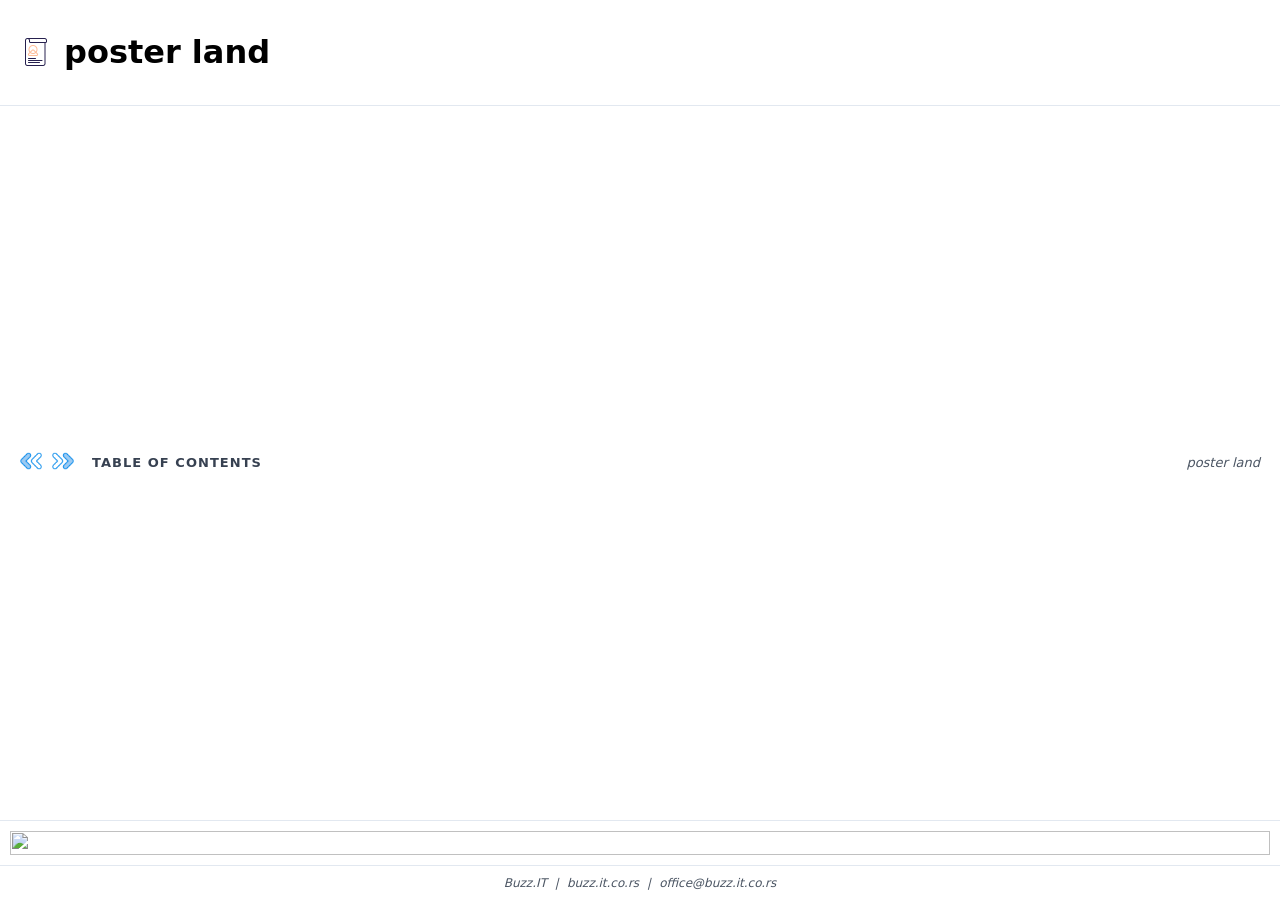
==== viewer.html @ aab39268 "Add files via upload This is developed Version 2.5 All is working and production ready." ====
<!DOCTYPE html>
<html lang="sr">
<head>
  <meta charset="UTF-8">
  <title>Pregled</title>
  <favicon class="png"></favicon>
  <link rel="stylesheet" href="style.css">
</head>

<body class="page-viewer">

<header class="header">
  <img src="logo.png" alt="Logo">
  <h1 id="nav-title"></h1>
</header>

<nav class="viewer-nav">

  <!-- LEVO: strelice + TOC -->
  <div class="nav-left">
    <button class="nav-btn" onclick="prev()" aria-label="Previous">
      <img src="strelica_nazad.png" alt="Nazad">
    </button>

    <button class="nav-btn" onclick="next()" aria-label="Next">
      <img src="strelica_napred.png" alt="Napred">
    </button>

    <a href="index.html" class="toc-link">TABLE OF CONTENTS</a>
  </div>

  <!-- DESNO: naziv postera -->
  <div class="nav-right">
    <span id="nav-poster-title"></span>
  </div>

</nav>

<main class="viewer-main">
  <div id="viewer-container"></div>
</main>

<footer class="footer footer-viewer">
  <span>Buzz.IT</span>
  <span>|</span>
  <a href="https://buzz.it.co.rs" target="_blank">buzz.it.co.rs</a>
  <span>|</span>
  <a href="mailto:office@buzz.it.co.rs">office@buzz.it.co.rs</a>
</footer>

<script src="materijal/manifest.js"></script>
<script src="app.js"></script>
<script>
  ucitajViewer();
</script>

</body>
</html>
---- style.css ----
* {
  box-sizing: border-box;
}

html, body {
  margin: 0;
  height: 100%;
  font-family: system-ui, -apple-system, Segoe UI, Roboto, Arial, sans-serif;
}

/* HEADER */
.header {
  display: flex;
  align-items: center;
  gap: 12px;
  padding: 12px 20px;
  background: #ffffff;
  border-bottom: 1px solid #e2e8f0;
}

.header img {
  height: 32px;
}

/* INDEX */
.page-index {
  display: flex;
  flex-direction: column;
  min-height: 100vh;
  background: #f8fafc;
}

.index-main {
  flex: 1;
  padding: 32px 0;
}

.material-grid {
  width: 90%;
  margin: 0 auto;
  display: grid;
  gap: 28px;
}

@media (min-width: 1024px) {
  .material-grid { grid-template-columns: repeat(3, 1fr); }
}
@media (min-width: 600px) and (max-width: 1023px) {
  .material-grid { grid-template-columns: repeat(2, 1fr); }
}
@media (max-width: 599px) {
  .material-grid { grid-template-columns: 1fr; }
}

.material-card {
  width: 100%;
  text-decoration: none;
  color: #0f172a;
}

/* THUMBNAIL */
.thumbnail-wrap {
  padding: 25px;
  border-radius: 15px;
  background: #e5e7eb;
  overflow: hidden;
}

.thumbnail-media {
  width: 100%;
  height: auto;
  display: block;
}

/* TITLE */
.material-title {
  margin-top: 8px;
  text-align: center;
  font-size: 14px;
  font-weight: 500;
}

/* VIEWER */
.page-viewer {
  display: grid;
  grid-template-rows: auto auto 1fr auto;
  height: 100vh;
}

.viewer-main {
  overflow: hidden;
}

#viewer-container {
  width: 100%;
  height: 100%;
  padding: 10px;
}

/* VIEWER NAV */
.viewer-nav {
  display: flex;
  justify-content: space-between;
  align-items: center;
  padding: 10px 20px;
  background: #ffffff;
  border-bottom: 1px solid #e2e8f0;
}

.nav-left {
  display: flex;
  align-items: center;
  gap: 10px;
}

.toc-link {
  text-transform: uppercase;
  letter-spacing: 0.08em;
  font-weight: 600;
  font-size: 13px;
  color: #374151;
  text-decoration: none;
  margin-left: 8px;
}

.nav-right {
  font-size: 13px;
  color: #4b5563;
  font-style: italic;
  white-space: nowrap;
}

/* NAV BUTTONS */
.nav-btn {
  background: none;
  border: none;
  padding: 0;
  cursor: pointer;
}

.nav-btn img {
  height: 22px;
  width: auto;
}

/* FOOTER */
.footer {
  display: flex;
  justify-content: center;
  gap: 8px;
  padding: 10px;
  font-size: 12px;
  font-style: italic;
  color: #4b5563;
  background: #ffffff;
  border-top: 1px solid #e2e8f0;
}

.footer a {
  color: #4b5563;
  text-decoration: none;
}
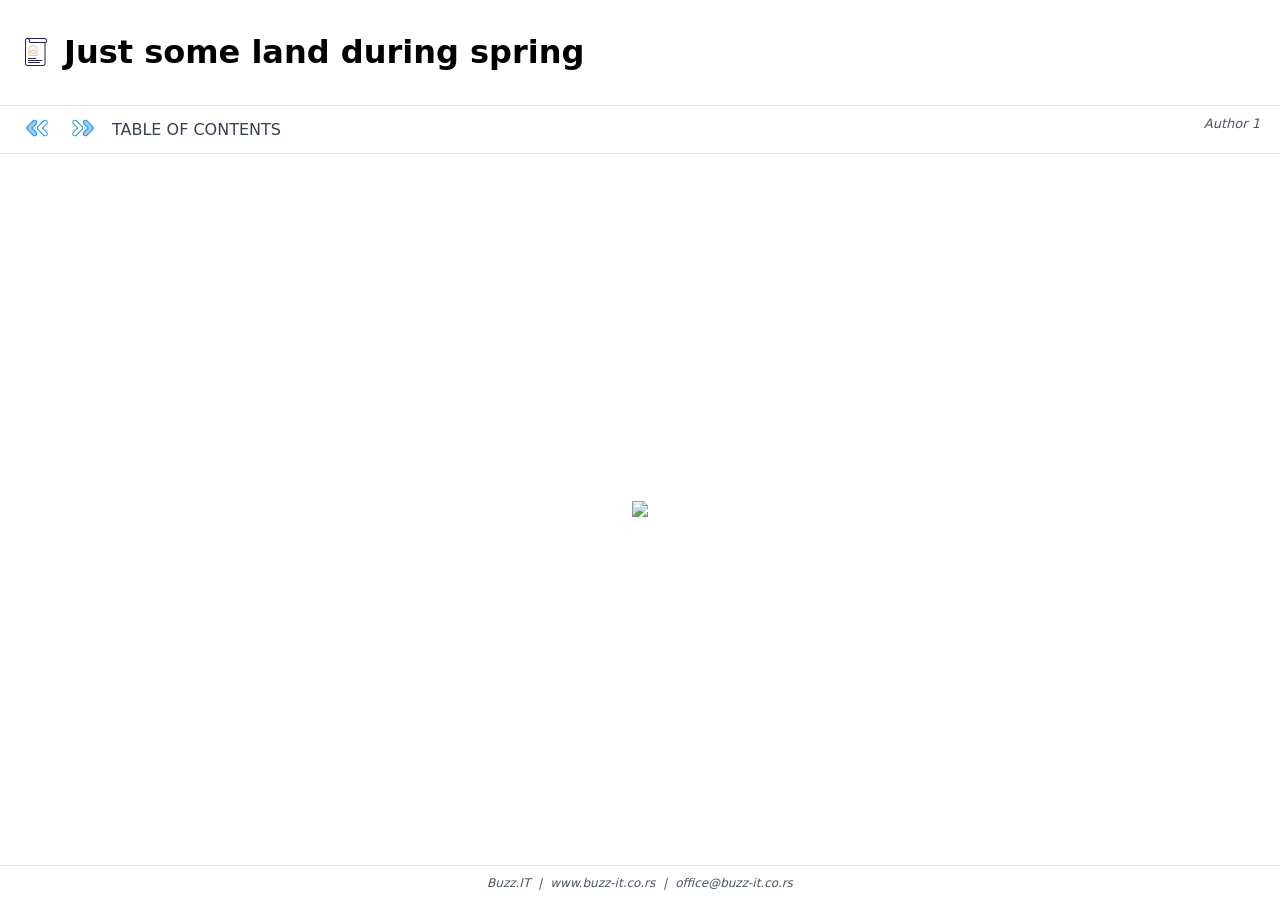
==== commit 9cbf2545: "Ver. 2.6" ====
--- a/viewer.html
+++ b/viewer.html
@@ -1,9 +1,10 @@
 <!DOCTYPE html>
-<html lang="sr">
+<html lang="en">
 <head>
   <meta charset="UTF-8">
-  <title>Pregled</title>
-  <favicon class="png"></favicon>
+  <title>Poster Viewer</title>
+
+  <link rel="icon" href="favicon.ico">
   <link rel="stylesheet" href="style.css">
 </head>
 
@@ -15,44 +16,44 @@
 </header>
 
 <nav class="viewer-nav">
-
-  <!-- LEVO: strelice + TOC -->
   <div class="nav-left">
-    <button class="nav-btn" onclick="prev()" aria-label="Previous">
-      <img src="strelica_nazad.png" alt="Nazad">
+    <button class="nav-btn" onclick="prev()">
+      <img src="strelica_nazad.png" alt="Previous">
     </button>
 
-    <button class="nav-btn" onclick="next()" aria-label="Next">
-      <img src="strelica_napred.png" alt="Napred">
+    <button class="nav-btn" onclick="next()">
+      <img src="strelica_napred.png" alt="Next">
     </button>
 
     <a href="index.html" class="toc-link">TABLE OF CONTENTS</a>
   </div>
 
-  <!-- DESNO: naziv postera -->
   <div class="nav-right">
     <span id="nav-poster-title"></span>
   </div>
-
 </nav>
 
 <main class="viewer-main">
   <div id="viewer-container"></div>
 </main>
 
-<footer class="footer footer-viewer">
+<footer class="footer">
   <span>Buzz.IT</span>
   <span>|</span>
-  <a href="https://buzz.it.co.rs" target="_blank">buzz.it.co.rs</a>
+  <span>www.buzz-it.co.rs</span>
   <span>|</span>
-  <a href="mailto:office@buzz.it.co.rs">office@buzz.it.co.rs</a>
+  <span>office@buzz-it.co.rs</span>
 </footer>
 
+<!-- DATA -->
 <script src="materijal/manifest.js"></script>
+<script src="materijal/titles.js"></script> <!-- optional -->
+
+<!-- APP -->
 <script src="app.js"></script>
 <script>
   ucitajViewer();
 </script>
 
 </body>
-</html>+</html>
--- a/style.css
+++ b/style.css
@@ -8,7 +8,8 @@
   font-family: system-ui, -apple-system, Segoe UI, Roboto, Arial, sans-serif;
 }
 
-/* HEADER */
+/* ================= HEADER ================= */
+
 .header {
   display: flex;
   align-items: center;
@@ -22,65 +23,90 @@
   height: 32px;
 }
 
-/* INDEX */
+/* ================= INDEX PAGE LAYOUT ================= */
+
 .page-index {
-  display: flex;
-  flex-direction: column;
-  min-height: 100vh;
+  display: flex;              /* ✅ FIX */
+  flex-direction: column;     /* ✅ FIX */
+  min-height: 100vh;          /* ✅ FIX */
   background: #f8fafc;
 }
 
 .index-main {
-  flex: 1;
+  flex: 1;                    /* ✅ FIX: pushes footer down */
   padding: 32px 0;
 }
+
+/* ================= GRID ================= */
 
 .material-grid {
   width: 90%;
   margin: 0 auto;
   display: grid;
   gap: 28px;
+  align-items: start;         /* ✅ FIX: prevents stretching */
 }
 
 @media (min-width: 1024px) {
-  .material-grid { grid-template-columns: repeat(3, 1fr); }
+  .material-grid {
+    grid-template-columns: repeat(3, 1fr);
+  }
 }
+
 @media (min-width: 600px) and (max-width: 1023px) {
-  .material-grid { grid-template-columns: repeat(2, 1fr); }
+  .material-grid {
+    grid-template-columns: repeat(2, 1fr);
+  }
 }
+
 @media (max-width: 599px) {
-  .material-grid { grid-template-columns: 1fr; }
+  .material-grid {
+    grid-template-columns: 1fr;
+  }
 }
 
 .material-card {
-  width: 100%;
   text-decoration: none;
-  color: #0f172a;
+  color: inherit;
 }
 
-/* THUMBNAIL */
+/* ================= THUMBNAIL ================= */
+
 .thumbnail-wrap {
   padding: 25px;
   border-radius: 15px;
   background: #e5e7eb;
-  overflow: hidden;
 }
 
 .thumbnail-media {
   width: 100%;
-  height: auto;
   display: block;
 }
 
-/* TITLE */
-.material-title {
-  margin-top: 8px;
+/* ================= INDEX META ================= */
+
+.poster-meta {
+  margin-top: 12px;
   text-align: center;
-  font-size: 14px;
-  font-weight: 500;
 }
 
-/* VIEWER */
+.poster-author {
+  font-size: 18px;
+  font-weight: 500;
+  color: #111827;
+}
+
+.poster-title {
+  margin-top: 6px;
+  font-size: 14px;
+  font-weight: 600;
+  letter-spacing: 0.12em;
+  text-transform: uppercase;
+  color: #374151;
+}
+
+/* ================= VIEWER ================= */
+
 .page-viewer {
   display: grid;
   grid-template-rows: auto auto 1fr auto;
@@ -95,13 +121,25 @@
   width: 100%;
   height: 100%;
   padding: 10px;
+  display: flex;
+  align-items: center;
+  justify-content: center;
 }
 
-/* VIEWER NAV */
+/* ✅ Version 2.5 image scaling */
+.viewer-image {
+  max-width: 100%;
+  max-height: 100%;
+  width: auto;
+  height: auto;
+  object-fit: contain;
+}
+
+/* ================= NAV ================= */
+
 .viewer-nav {
   display: flex;
   justify-content: space-between;
-  align-items: center;
   padding: 10px 20px;
   background: #ffffff;
   border-bottom: 1px solid #e2e8f0;
@@ -110,40 +148,27 @@
 .nav-left {
   display: flex;
   align-items: center;
-  gap: 10px;
+  gap: 12px;
 }
 
-.toc-link {
-  text-transform: uppercase;
-  letter-spacing: 0.08em;
-  font-weight: 600;
-  font-size: 13px;
-  color: #374151;
-  text-decoration: none;
-  margin-left: 8px;
+.nav-btn {
+  background: none;
+  border: none;
+  cursor: pointer;
+}
+
+.nav-btn img {
+  height: 22px;
 }
 
 .nav-right {
   font-size: 13px;
   color: #4b5563;
   font-style: italic;
-  white-space: nowrap;
 }
 
-/* NAV BUTTONS */
-.nav-btn {
-  background: none;
-  border: none;
-  padding: 0;
-  cursor: pointer;
-}
+/* ================= FOOTER ================= */
 
-.nav-btn img {
-  height: 22px;
-  width: auto;
-}
-
-/* FOOTER */
 .footer {
   display: flex;
   justify-content: center;
@@ -156,7 +181,15 @@
   border-top: 1px solid #e2e8f0;
 }
 
-.footer a {
-  color: #4b5563;
-  text-decoration: none;
+/* ===== VIEWER: TABLE OF CONTENTS LINK ===== */
+
+.viewer-nav a,
+.viewer-nav a:link,
+.viewer-nav a:visited,
+.viewer-nav a:hover,
+.viewer-nav a:active,
+.viewer-nav a:focus {
+  text-decoration: none;   /* ✅ no underline */
+  color: #374151;          /* ✅ fixed color */
+  outline: none;           /* ✅ no focus outline */
 }
